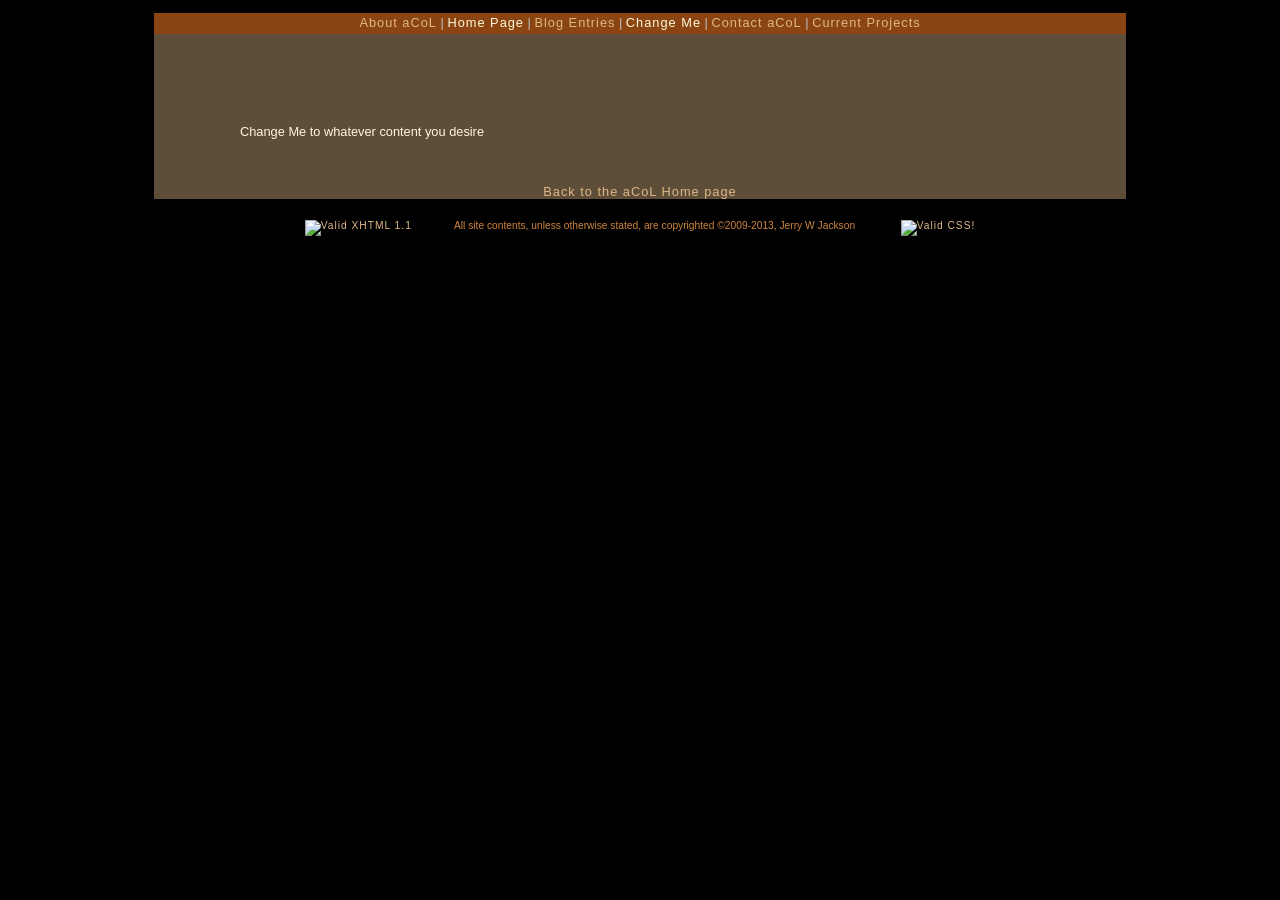
==== index.html @ 56b24662 "removed master branch from gh-pages branch" ====
<!DOCTYPE html PUBLIC "-//W3C//DTD XHTML 1.1//EN" "http://www.w3.org/TR/xhtml11/DTD/xhtml11.dtd">
<head>
<title>A Committee of Lunatics - Change Me</title>
<style type="text/css" media="screen">@import "css/acol_base.css";</style>
<meta http-equiv="content-type" content="text/html; charset=utf-8" />
<meta http-equiv="Content-Language" content="en-us">
</head>
<body>
<center><p>
<div id="nav"><a href="about.html">About aCoL</a>  |  <a href="index.html" id="current">Home Page</a>  |  <a href="weblog.html">Blog Entries</a>  |  <a href="blank.html" id="current">Change Me</a>  |  <a href="contact.html">Contact aCoL</a>  |  <a href="projects.html">Current Projects</a></div>
<div id="wrapper">
<br />
<br />
<br />
<br />
<br />
<br />
<div class="width">Change Me to whatever content you desire</div>
<br />
<br />
<br />
<a href="index.html">Back to the aCoL Home page</a>
<br />
</p></center></div>
<center><p><div class="footer"><a href="http://validator.w3.org/check?uri=referer"><img class="noborder" src="http://www.w3.org/Icons/valid-xhtml10" alt="Valid XHTML 1.1" height="23" width="66" border="0" /></a>&nbsp;&nbsp;&nbsp;&nbsp;&nbsp;&nbsp;&nbsp;&nbsp;&nbsp;&nbsp;&nbsp;&nbsp;&nbsp;&nbsp;&nbsp;All site contents, unless otherwise stated, are copyrighted &copy;2009-2013, Jerry W Jackson &nbsp;&nbsp;&nbsp;&nbsp;&nbsp;&nbsp;&nbsp;&nbsp;&nbsp;&nbsp;&nbsp;&nbsp;&nbsp;&nbsp;&nbsp;<a href="http://jigsaw.w3.org/css-validator/"><img class="noborder" style="border:0;width:66px;height:23px" src="http://jigsaw.w3.org/css-validator/images/vcss" alt="Valid CSS!" /></a></div></p></center>
</body>
</html>
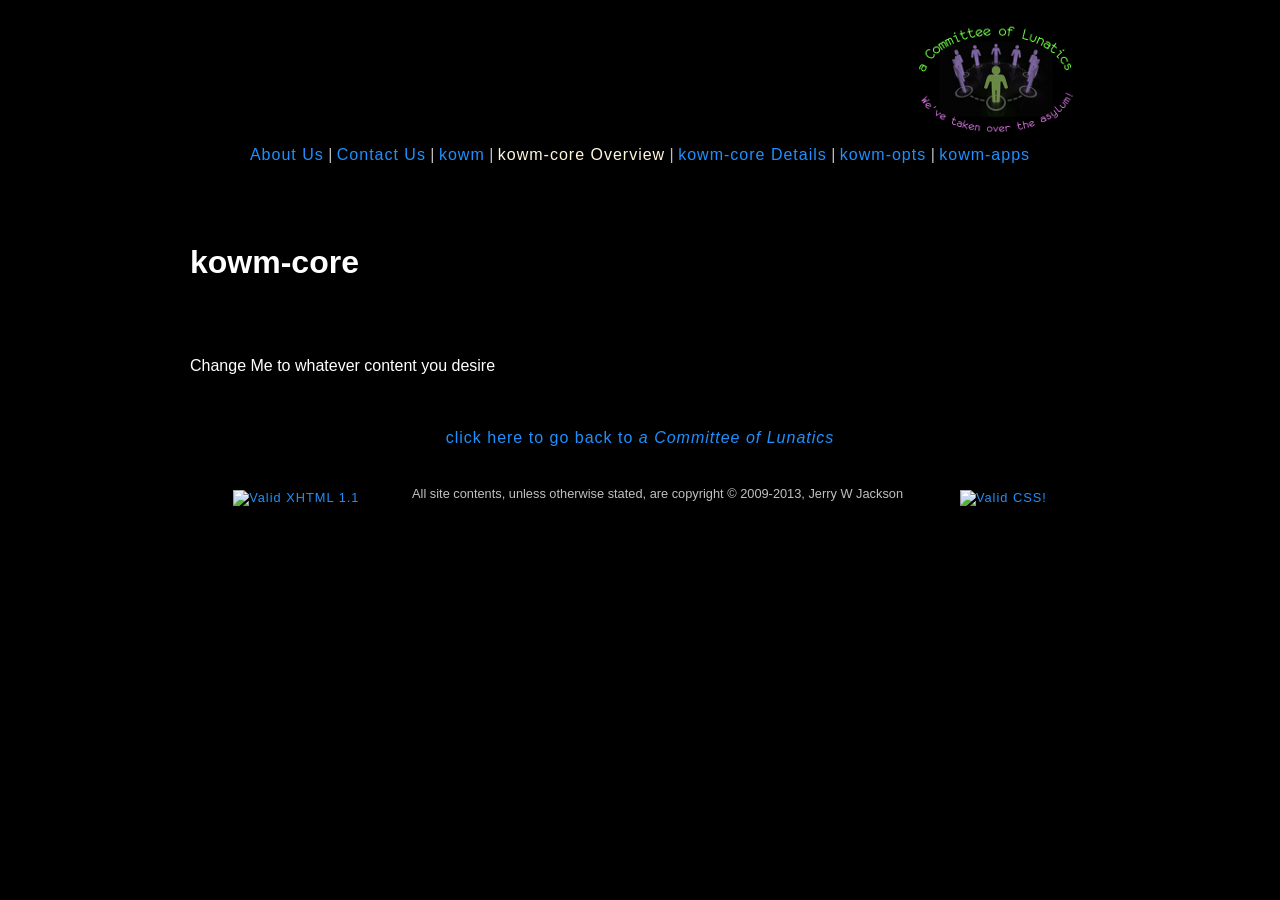
==== commit 7207e651: "some nice navbar changes" ====
--- a/index.html
+++ b/index.html
@@ -1,17 +1,21 @@
 <!DOCTYPE html PUBLIC "-//W3C//DTD XHTML 1.1//EN" "http://www.w3.org/TR/xhtml11/DTD/xhtml11.dtd">
 <head>
-<title>A Committee of Lunatics - Change Me</title>
+<title>kowm-core - Home</title>
 <style type="text/css" media="screen">@import "css/acol_base.css";</style>
 <meta http-equiv="content-type" content="text/html; charset=utf-8" />
 <meta http-equiv="Content-Language" content="en-us">
 </head>
 <body>
 <center><p>
-<div id="nav"><a href="about.html">About aCoL</a>  |  <a href="index.html" id="current">Home Page</a>  |  <a href="weblog.html">Blog Entries</a>  |  <a href="blank.html" id="current">Change Me</a>  |  <a href="contact.html">Contact aCoL</a>  |  <a href="projects.html">Current Projects</a></div>
+<div class="header"><img id="logo" src="images/acol-logo-dark-short.png" alt="a Committee of Lunatics"></div>
+<br />
+<br />
+<div id="nav"><a href="http://www.acommitteeoflunatics.com/about.html">About Us</a>  |  <a href="http://www.acommitteeoflunatics.com/contact.html">Contact Us</a>  |  <a href="http://kowm.acommitteeoflunatics.com/kowm">kowm</a>  |  <a href="http://kowm-core.acommitteeoflunatics.com/index.html" id="current">kowm-core Overview</a>  |  <a href="http://kowm-core.acommitteeoflunatics.com">kowm-core Details</a>  |  <a href="http://kowm-opts.acommitteeoflunatics.com">kowm-opts</a>  |  <a href="http://kowm-apps.acommitteeoflunatics.com">kowm-apps</a></div>
 <div id="wrapper">
 <br />
 <br />
 <br />
+<h1>kowm-core</h1>
 <br />
 <br />
 <br />
@@ -19,9 +23,9 @@
 <br />
 <br />
 <br />
-<a href="index.html">Back to the aCoL Home page</a>
+<center><a href="http://www.acommitteeoflunatics.com/index.html">click here to go back to <i>a Committee of Lunatics</i></a></center>
 <br />
 </p></center></div>
-<center><p><div class="footer"><a href="http://validator.w3.org/check?uri=referer"><img class="noborder" src="http://www.w3.org/Icons/valid-xhtml10" alt="Valid XHTML 1.1" height="23" width="66" border="0" /></a>&nbsp;&nbsp;&nbsp;&nbsp;&nbsp;&nbsp;&nbsp;&nbsp;&nbsp;&nbsp;&nbsp;&nbsp;&nbsp;&nbsp;&nbsp;All site contents, unless otherwise stated, are copyrighted &copy;2009-2013, Jerry W Jackson &nbsp;&nbsp;&nbsp;&nbsp;&nbsp;&nbsp;&nbsp;&nbsp;&nbsp;&nbsp;&nbsp;&nbsp;&nbsp;&nbsp;&nbsp;<a href="http://jigsaw.w3.org/css-validator/"><img class="noborder" style="border:0;width:66px;height:23px" src="http://jigsaw.w3.org/css-validator/images/vcss" alt="Valid CSS!" /></a></div></p></center>
+<center><p><div class="footer"><a href="http://validator.w3.org/check?uri=referer"><img class="noborder" src="http://www.w3.org/Icons/valid-xhtml10" alt="Valid XHTML 1.1" height="23" width="66" border="0" align="middle" /></a>&nbsp;&nbsp;&nbsp;&nbsp;&nbsp;&nbsp;&nbsp;&nbsp;&nbsp;&nbsp;&nbsp;&nbsp;&nbsp;&nbsp;&nbsp;All site contents, unless otherwise stated, are copyright &copy; 2009-2013, Jerry W Jackson &nbsp;&nbsp;&nbsp;&nbsp;&nbsp;&nbsp;&nbsp;&nbsp;&nbsp;&nbsp;&nbsp;&nbsp;&nbsp;&nbsp;&nbsp;<a href="http://jigsaw.w3.org/css-validator/"><img class="noborder" style="border:0;width:66px;height:23px" src="http://jigsaw.w3.org/css-validator/images/vcss" alt="Valid CSS!" align="middle" /></a></div></p></center>
 </body>
 </html>
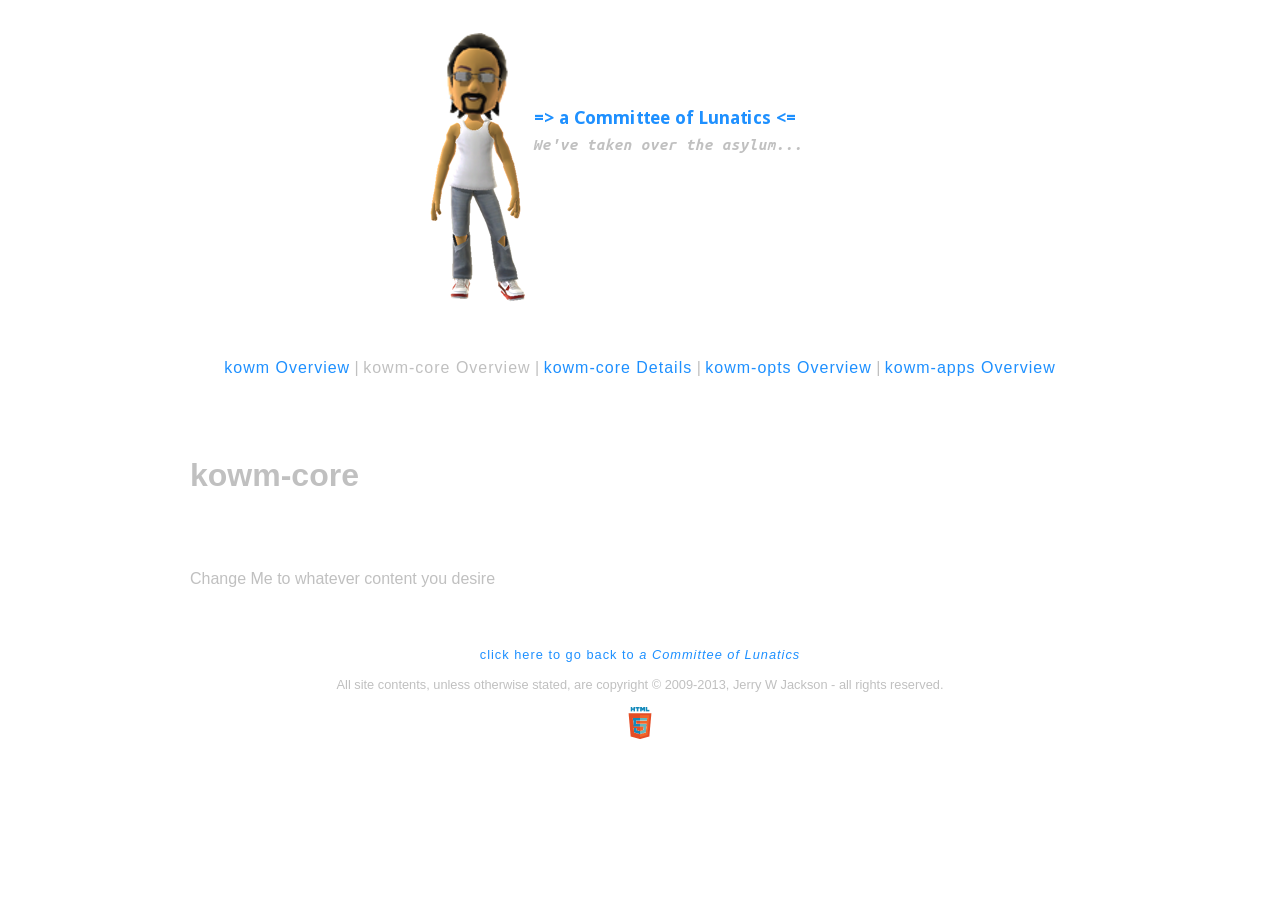
==== commit 4206605d: "initial changeover to light theme." ====
--- a/index.html
+++ b/index.html
@@ -1,16 +1,15 @@
 <!DOCTYPE html PUBLIC "-//W3C//DTD XHTML 1.1//EN" "http://www.w3.org/TR/xhtml11/DTD/xhtml11.dtd">
 <head>
 <title>kowm-core - Home</title>
-<style type="text/css" media="screen">@import "css/acol_base.css";</style>
-<meta http-equiv="content-type" content="text/html; charset=utf-8" />
-<meta http-equiv="Content-Language" content="en-us">
+<style type="text/css" media="screen">@import "css/acol_light.css";</style>
+<meta charset="utf-8">
 </head>
 <body>
-<center><p>
-<div class="header"><img id="logo" src="images/acol-logo-dark-short.png" alt="a Committee of Lunatics"></div>
+<div class="header"><img id="logo" src="images/logo-left.png" alt="a Committee of Lunatics"></div>
 <br />
 <br />
-<div id="nav"><a href="http://www.acommitteeoflunatics.com/about.html">About Us</a>  |  <a href="http://www.acommitteeoflunatics.com/contact.html">Contact Us</a>  |  <a href="http://kowm.acommitteeoflunatics.com/kowm">kowm</a>  |  <a href="http://kowm-core.acommitteeoflunatics.com/index.html" id="current">kowm-core Overview</a>  |  <a href="http://kowm-core.acommitteeoflunatics.com">kowm-core Details</a>  |  <a href="http://kowm-opts.acommitteeoflunatics.com">kowm-opts</a>  |  <a href="http://kowm-apps.acommitteeoflunatics.com">kowm-apps</a></div>
+<div id='outer'>
+<div id="nav"><a href="http://kowm.acommitteeoflunatics.com/index.html">kowm Overview</a>  |  <a href="http://kowm-core.acommitteeoflunatics.com" id="current">kowm-core Overview</a>  |  <a href="http://kowm-core.acommitteeoflunatics.com/kowm-core.html">kowm-core Details</a>  |  <a href="http://kowm-opts.acommitteeoflunatics.com">kowm-opts Overview</a>  |  <a href="http://kowm-apps.acommitteeoflunatics.com">kowm-apps Overview</a></div>
 <div id="wrapper">
 <br />
 <br />
@@ -23,9 +22,16 @@
 <br />
 <br />
 <br />
-<center><a href="http://www.acommitteeoflunatics.com/index.html">click here to go back to <i>a Committee of Lunatics</i></a></center>
-<br />
-</p></center></div>
-<center><p><div class="footer"><a href="http://validator.w3.org/check?uri=referer"><img class="noborder" src="http://www.w3.org/Icons/valid-xhtml10" alt="Valid XHTML 1.1" height="23" width="66" border="0" align="middle" /></a>&nbsp;&nbsp;&nbsp;&nbsp;&nbsp;&nbsp;&nbsp;&nbsp;&nbsp;&nbsp;&nbsp;&nbsp;&nbsp;&nbsp;&nbsp;All site contents, unless otherwise stated, are copyright &copy; 2009-2013, Jerry W Jackson &nbsp;&nbsp;&nbsp;&nbsp;&nbsp;&nbsp;&nbsp;&nbsp;&nbsp;&nbsp;&nbsp;&nbsp;&nbsp;&nbsp;&nbsp;<a href="http://jigsaw.w3.org/css-validator/"><img class="noborder" style="border:0;width:66px;height:23px" src="http://jigsaw.w3.org/css-validator/images/vcss" alt="Valid CSS!" align="middle" /></a></div></p></center>
+</div>
+<div class="footer">
+	<a href="http://www.acommitteeoflunatics.com/index.html">click here to go back to <i>a Committee of Lunatics</i></a>
+	<br />
+	<br />
+	All site contents, unless otherwise stated, are copyright &copy; 2009-2013, Jerry W Jackson - all rights reserved.
+	<br />
+	<br />
+	<img class="centered" src="images/HTML5_Logo_32.png" alt="This page contains both valid HTML5 and valid CSS3">
+</div>
+</div>
 </body>
-</html>
+</html>
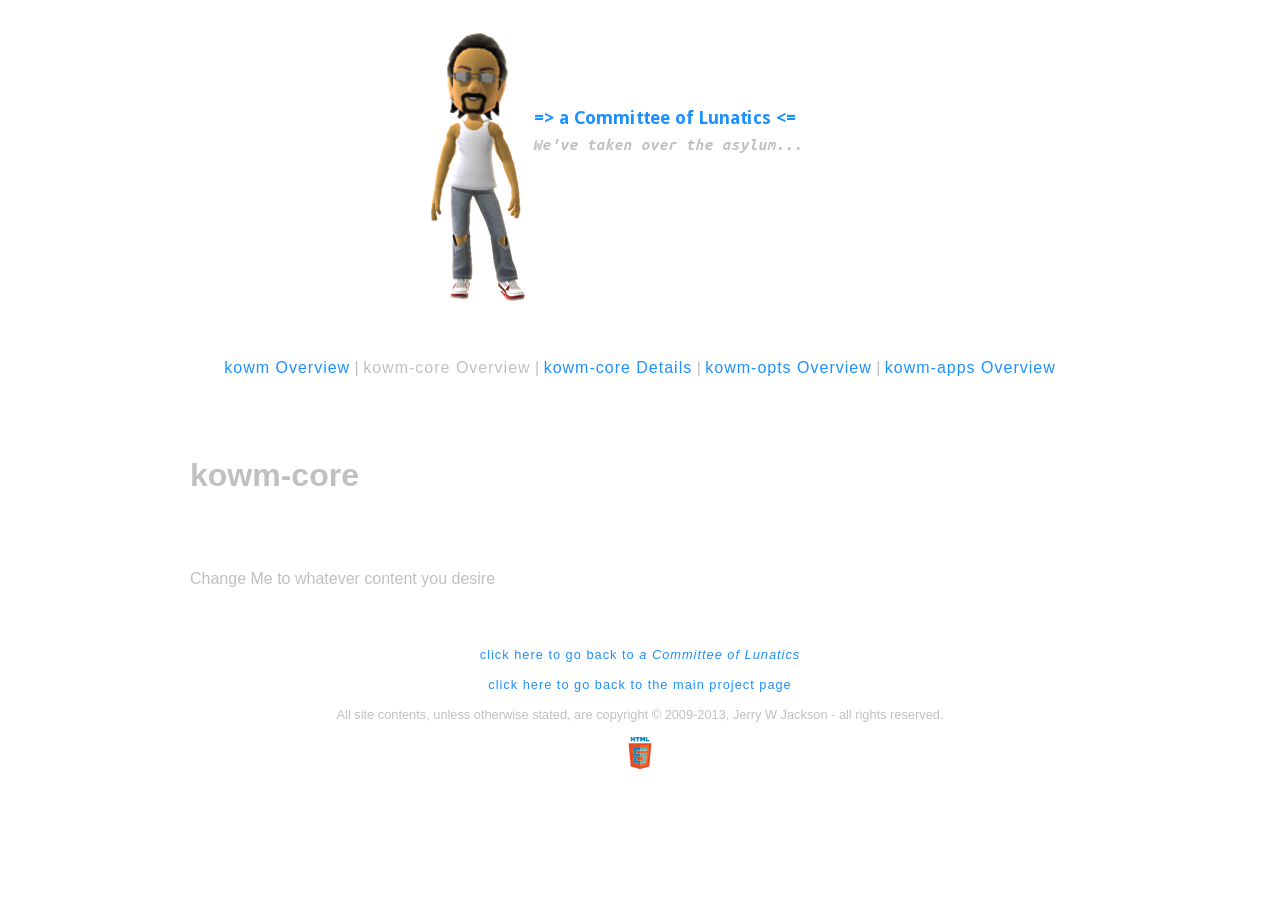
==== commit a46fa74f: "initial changeover to light theme,  part-deaux." ====
--- a/index.html
+++ b/index.html
@@ -27,6 +27,9 @@
 	<a href="http://www.acommitteeoflunatics.com/index.html">click here to go back to <i>a Committee of Lunatics</i></a>
 	<br />
 	<br />
+	<a href="index.html">click here to go back to the main project page</a>
+	<br />
+	<br />
 	All site contents, unless otherwise stated, are copyright &copy; 2009-2013, Jerry W Jackson - all rights reserved.
 	<br />
 	<br />
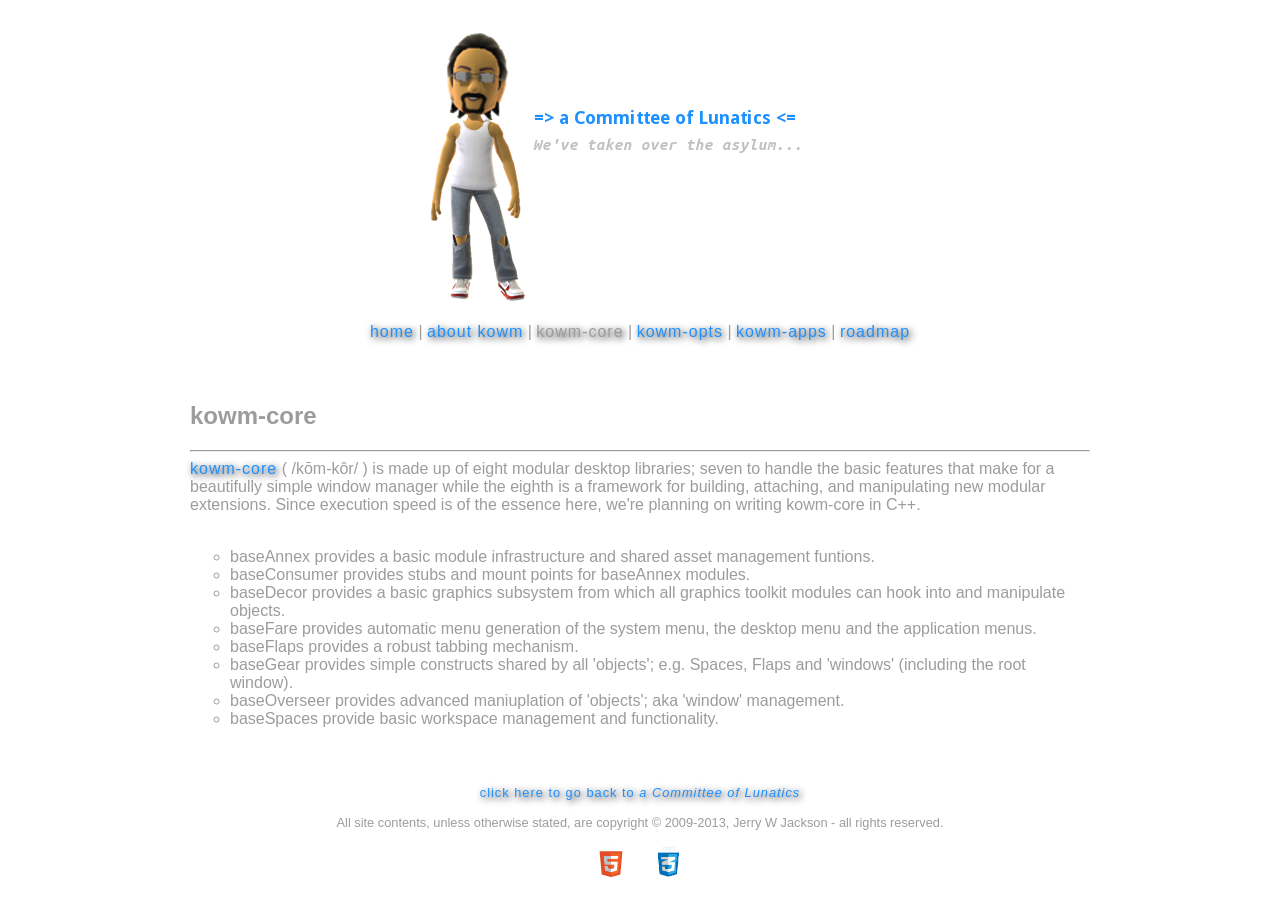
==== commit 9715ed93: "bring kowm-core in line with the refit" ====
--- a/index.html
+++ b/index.html
@@ -1,39 +1,45 @@
-<!DOCTYPE html PUBLIC "-//W3C//DTD XHTML 1.1//EN" "http://www.w3.org/TR/xhtml11/DTD/xhtml11.dtd">
+<!DOCTYPE html>
+<html xmlns="http://www.w3.org/1999/xhtml">
 <head>
-<title>kowm-core - Home</title>
+<title>kowm - kowm-core</title>
 <style type="text/css" media="screen">@import "css/acol_light.css";</style>
 <meta charset="utf-8">
 </head>
 <body>
+<div id="outer">
 <div class="header"><img id="logo" src="images/logo-left.png" alt="a Committee of Lunatics"></div>
-<br />
-<br />
-<div id='outer'>
-<div id="nav"><a href="http://kowm.acommitteeoflunatics.com/index.html">kowm Overview</a>  |  <a href="http://kowm-core.acommitteeoflunatics.com" id="current">kowm-core Overview</a>  |  <a href="http://kowm-core.acommitteeoflunatics.com/kowm-core.html">kowm-core Details</a>  |  <a href="http://kowm-opts.acommitteeoflunatics.com">kowm-opts Overview</a>  |  <a href="http://kowm-apps.acommitteeoflunatics.com">kowm-apps Overview</a></div>
+<div id="nav"><a href="http://www.acommitteeoflunatics.com/index.html">home</a>  |  <a href="http://kowm.acommitteeoflunatics.com/index.html">about kowm</a>  |  <a href="http://kowm-core.acommitteeoflunatics.com" id="current">kowm-core</a>  |  <a href="http://kowm-opts.acommitteeoflunatics.com">kowm-opts</a>  |  <a href="http://kowm-apps.acommitteeoflunatics.com">kowm-apps</a>  |  <a href="http://kowm.acommitteeoflunatics.com/roadmap.html">roadmap</a></div>
 <div id="wrapper">
-<br />
-<br />
-<br />
-<h1>kowm-core</h1>
-<br />
-<br />
-<br />
-<div class="width">Change Me to whatever content you desire</div>
-<br />
-<br />
-<br />
+<br>
+<br>
+<h2>kowm-core</h2>
+<hr>
+<a href="http://kowm-core.acommitteeoflunatics.com">kowm-core</a> ( /kōm-kôr/ ) is made up of eight modular desktop libraries; seven to handle the basic features that make for a beautifully simple window manager while the eighth is a framework for building, attaching, and manipulating new modular extensions. Since execution speed is of the essence here, we're planning on writing kowm-core in C++.
+<br>
+<br>
+<ul style="list-style-type:circle">
+<li>baseAnnex provides a basic module infrastructure and shared asset management funtions.</li>
+<li>baseConsumer provides stubs and mount points for baseAnnex modules.</li>
+<li>baseDecor provides a basic graphics subsystem from which all graphics toolkit modules can hook into and manipulate objects.</li>
+<li>baseFare provides automatic menu generation of the system menu, the desktop menu and the application menus.</li>
+<li>baseFlaps provides a robust tabbing mechanism.</li>
+<li>baseGear provides simple constructs shared by all 'objects'; e.g. Spaces, Flaps and 'windows' (including the root window).</li>
+<li>baseOverseer provides advanced maniuplation of 'objects'; aka 'window' management.</li>
+<li>baseSpaces provide basic workspace management and functionality.</li></ul>
+<br>
+<br>
 </div>
 <div class="footer">
 	<a href="http://www.acommitteeoflunatics.com/index.html">click here to go back to <i>a Committee of Lunatics</i></a>
-	<br />
-	<br />
-	<a href="index.html">click here to go back to the main project page</a>
-	<br />
-	<br />
+	<br>
+	<br>
 	All site contents, unless otherwise stated, are copyright &copy; 2009-2013, Jerry W Jackson - all rights reserved.
-	<br />
-	<br />
-	<img class="centered" src="images/HTML5_Logo_32.png" alt="This page contains both valid HTML5 and valid CSS3">
+	<br>
+	<br>
+		<img id="html5-logo" src="images/HTML5_Logo_32.png" alt="This page contains valid HTML5">
+		<img id="css3-logo" src="images/CSS3_Logo_32.png" alt="This page contains valid CSS3">
+		<br clear="all">
+	</div>
 </div>
 </div>
 </body>
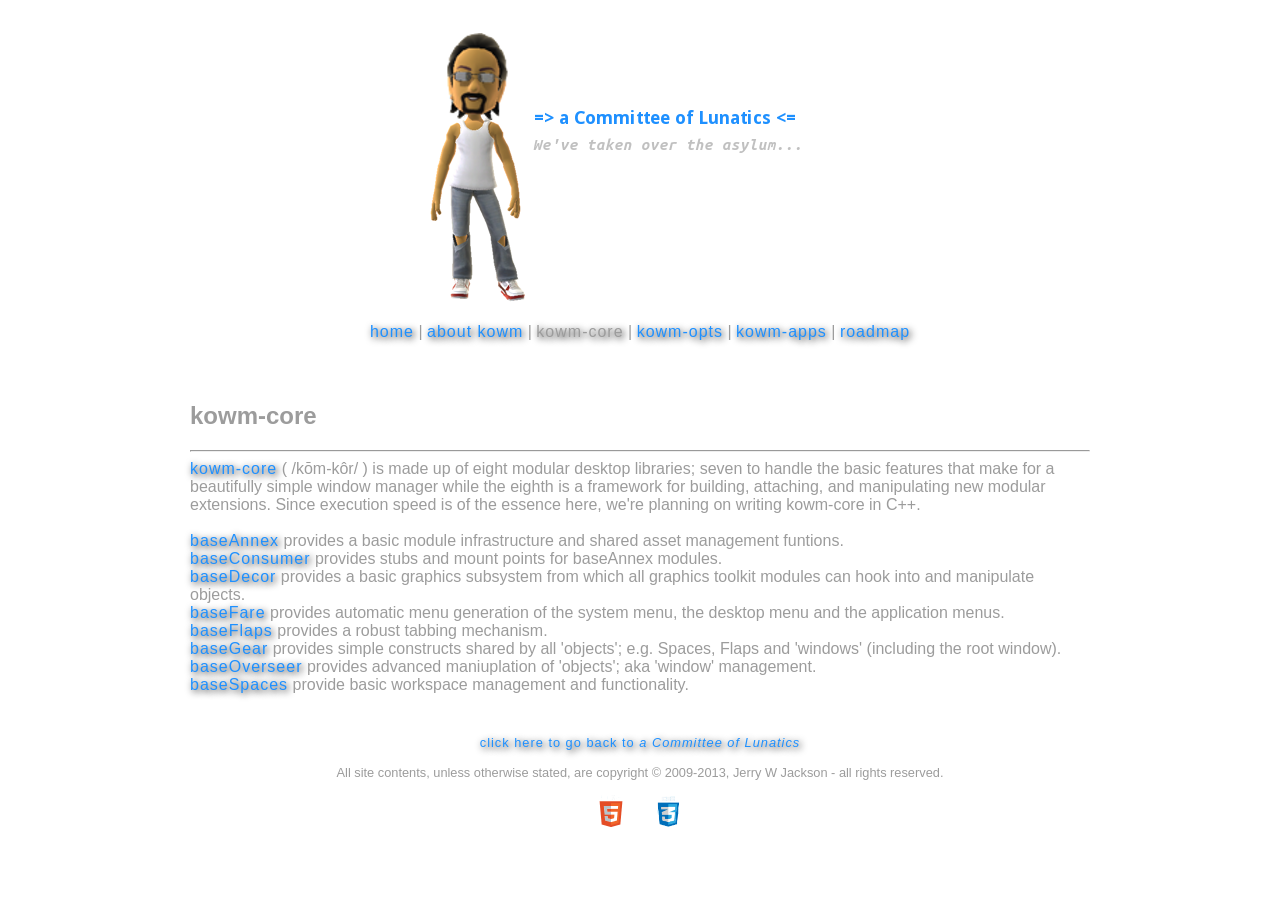
==== commit b1ea61be: "making kowm-core library names stand out with link tags." ====
--- a/index.html
+++ b/index.html
@@ -18,14 +18,14 @@
 <br>
 <br>
 <ul style="list-style-type:circle">
-<li>baseAnnex provides a basic module infrastructure and shared asset management funtions.</li>
-<li>baseConsumer provides stubs and mount points for baseAnnex modules.</li>
-<li>baseDecor provides a basic graphics subsystem from which all graphics toolkit modules can hook into and manipulate objects.</li>
-<li>baseFare provides automatic menu generation of the system menu, the desktop menu and the application menus.</li>
-<li>baseFlaps provides a robust tabbing mechanism.</li>
-<li>baseGear provides simple constructs shared by all 'objects'; e.g. Spaces, Flaps and 'windows' (including the root window).</li>
-<li>baseOverseer provides advanced maniuplation of 'objects'; aka 'window' management.</li>
-<li>baseSpaces provide basic workspace management and functionality.</li></ul>
+<li><a href="#">baseAnnex</a> provides a basic module infrastructure and shared asset management funtions.</li>
+<li><a href="#">baseConsumer</a> provides stubs and mount points for baseAnnex modules.</li>
+<li><a href="#">baseDecor</a> provides a basic graphics subsystem from which all graphics toolkit modules can hook into and manipulate objects.</li>
+<li><a href="#">baseFare</a> provides automatic menu generation of the system menu, the desktop menu and the application menus.</li>
+<li><a href="#">baseFlaps</a> provides a robust tabbing mechanism.</li>
+<li><a href="#">baseGear</a> provides simple constructs shared by all 'objects'; e.g. Spaces, Flaps and 'windows' (including the root window).</li>
+<li><a href="#">baseOverseer</a> provides advanced maniuplation of 'objects'; aka 'window' management.</li>
+<li><a href="#">baseSpaces</a> provide basic workspace management and functionality.</li></ul>
 <br>
 <br>
 </div>
@@ -43,4 +43,4 @@
 </div>
 </div>
 </body>
-</html>+</html>
